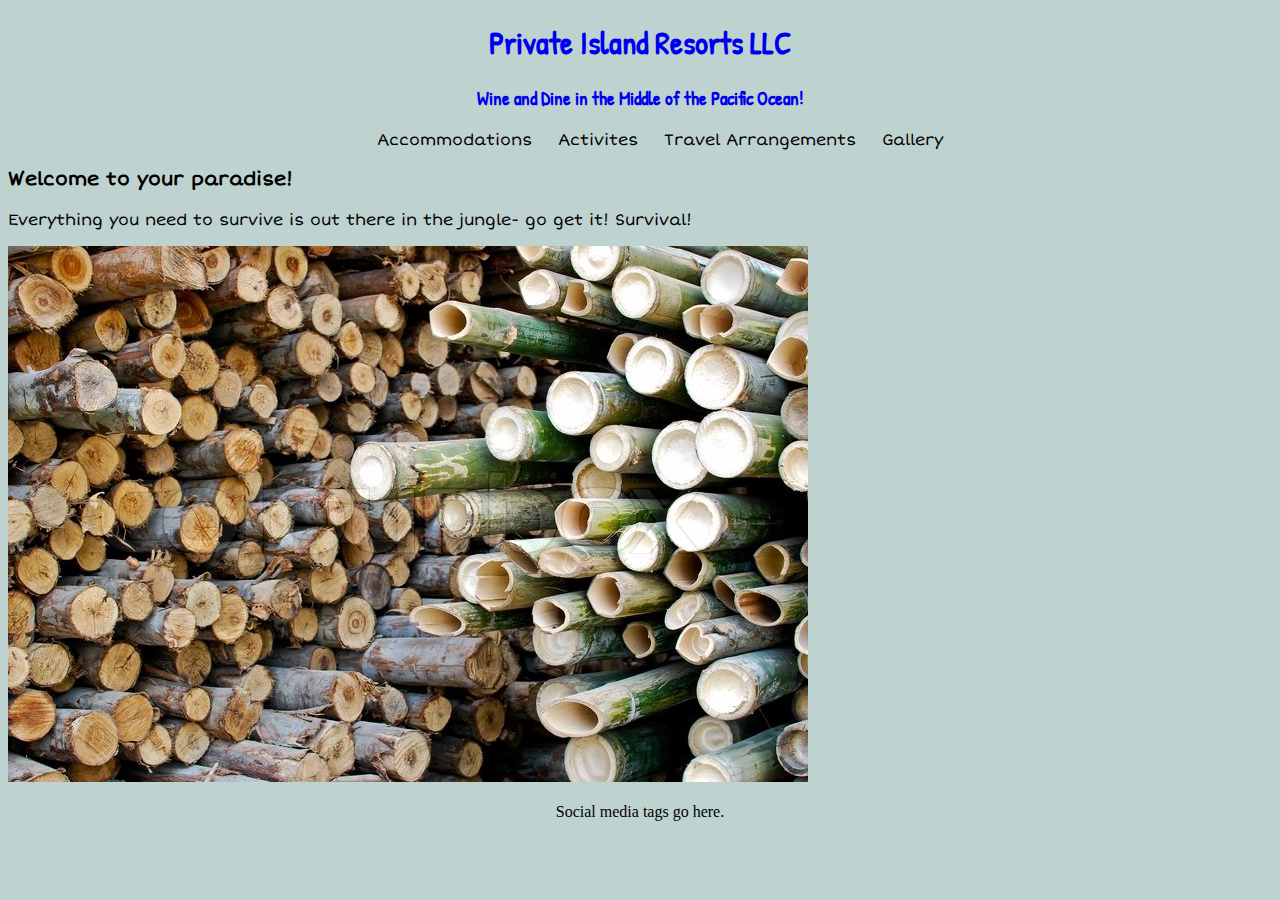
==== html/accommodations.html @ 565e263f "Add private island files" ====
<!DOCTYPE html>
<html>
  <head>
        <link href='https://fonts.googleapis.com/css?family=Patrick+Hand|Short+Stack' rel='stylesheet' type='text/css'>
        <link href="../css/styles.css" rel="stylesheet" type="text/css" media="all">
    <title>Accommodations</title>
  </head>

  <body>
    <header>
      <a href="index.html"><h1>Private Island Resorts LLC</h1>
      <h3>Wine and Dine in the Middle of the Pacific Ocean!</h3>
      </a>
    </header>
    <nav>
      <ul>
        <li>Accommodations</li>
        <li>Activites</li>
        <li>Travel Arrangements</li>
        <li>Gallery</li>
      </ul>
    </nav>
    <h3>Welcome to your paradise!</h3>
    <p>Everything you need to survive is out there in the jungle- go get it! Survival!</p>
    <img src="../img/bamboo.jpg">

  </body>



  <footer>
    <p>Social media tags go here.</p>
  </footer>
</html>
---- css/styles.css ----
header {
  text-align: center;
  font-family: Patrick Hand;
}

body {
  background-color: #bed2d0;
  font-family: Short Stack;
  }

footer {
  font-family: fantasy;
  text-align: center;
  clear: both;
}

nav {
  text-align: center;
}

nav ul {
  list-style: none;
}

nav li {
  display: inline-block;
  padding: 0 10px;
}

a {
  text-decoration: none;
}

div {
  text-align: center;
}
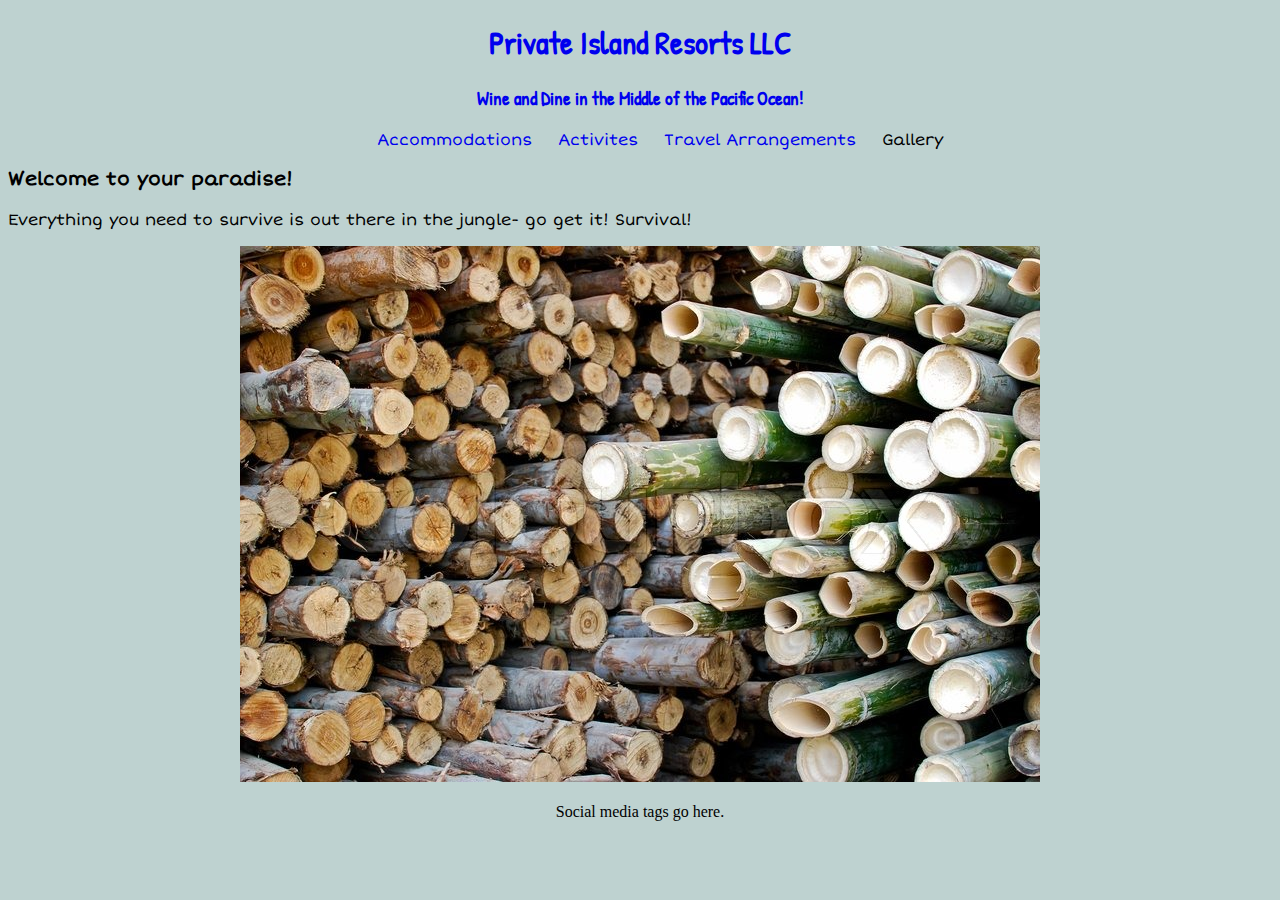
==== commit 37971040: "Committing Private Island updates" ====
--- a/html/accommodations.html
+++ b/html/accommodations.html
@@ -14,15 +14,15 @@
     </header>
     <nav>
       <ul>
-        <li>Accommodations</li>
-        <li>Activites</li>
-        <li>Travel Arrangements</li>
+        <li><a href="accommodations.html">Accommodations</a></li>
+        <li><a href="activities.html">Activites</a></li>
+        <li><a href="travelarrangements.html">Travel Arrangements</a></li>
         <li>Gallery</li>
       </ul>
     </nav>
     <h3>Welcome to your paradise!</h3>
     <p>Everything you need to survive is out there in the jungle- go get it! Survival!</p>
-    <img src="../img/bamboo.jpg">
+    <div><img src="../img/bamboo.jpg"></div>
 
   </body>
 
